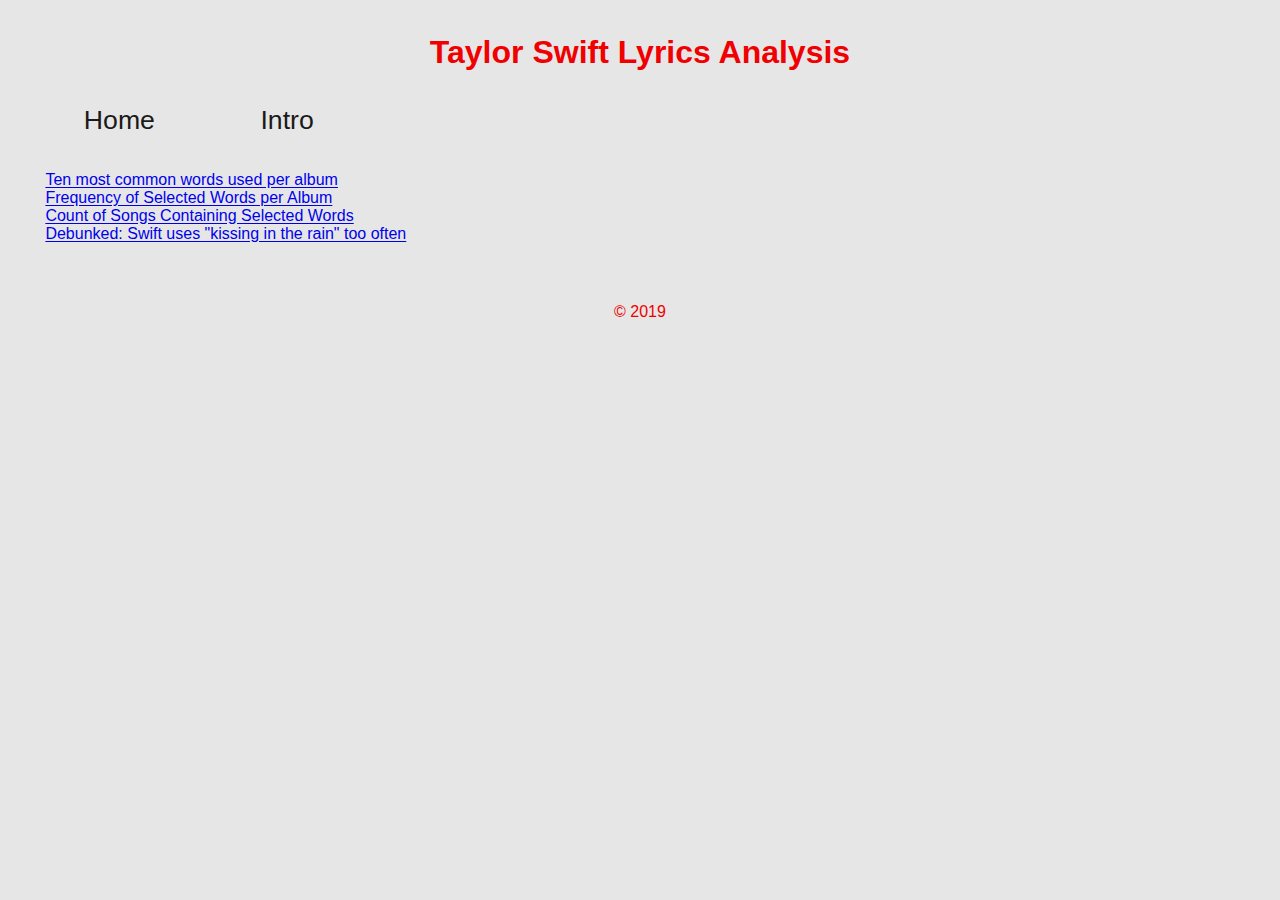
==== index.html @ 8ace2a17 "Added finished files, just need some polishing" ====
<!DOCTYPE html>

<html lang="en">
<head>
  <meta charset="UTF-8"/>
  <meta name="description" content="Taylor Swift Lyrics Analysis">
  <meta name="author" content="Margaret Geling Lee">
  <meta name="keywords" content="Taylor Swift, lyrics, python, SQL, html, css, javascript">
  <title>Taylor Swift Lyrics Analysis</title>
  <link rel="stylesheet" href="css/stylesheet.css">
</head>

<body>
  <header>
    <h1>Taylor Swift Lyrics Analysis</h1>
  </header>
  <nav>
    <a href="index.html">Home</a>
    <a href="intro.html">Intro</a>
  </nav>
  <main>
    <a href="tenMostCommonWords.html">Ten most common words used per album</a><br>
    <a href="freqTotal.html">Frequency of Selected Words per Album</a><br>
    <a href="freqOnce.html">Count of Songs Containing Selected Words</a><br>
    <a href="kiss.html">Debunked: Swift uses "kissing in the rain" too often</a><br>
    <br>
  </main>
  <footer>
    <p>&#169; 2019</p>
  </footer>
</body>

</html>
---- css/stylesheet.css ----
body{
  background: #e6e6e6;
  font-family: Verdana, Arial;
}

header{
  color: #f00000;
  text-align: center;
  font-family: Verdana, Arial;
}

footer{
  color: #f00000;
  text-align: center;
  margin-top: 1%;
  font-family: Verdana, Arial;
}

a{
  padding: 1%;
  margin: 1%;
}

nav{
  box-sizing: border-box;
  color: #1a1a1a;
  display: inline-block;
  height: 20%;
  min-height: 50px;
  min-width: 100%;
  #margin-bottom: 10px;
  overflow: auto;
}

nav a{
  text-decoration: none;
  text-align: center;
  padding: 5% 1% 1% 5%;
  color: #1a1a1a;
  font-size: 20pt;
}

main{
  padding: 1%;
}

h1{
  padding: 1%;
}

p{
  padding: 1%;
}

div{
  padding: 1%;
  display: inline-block;
}
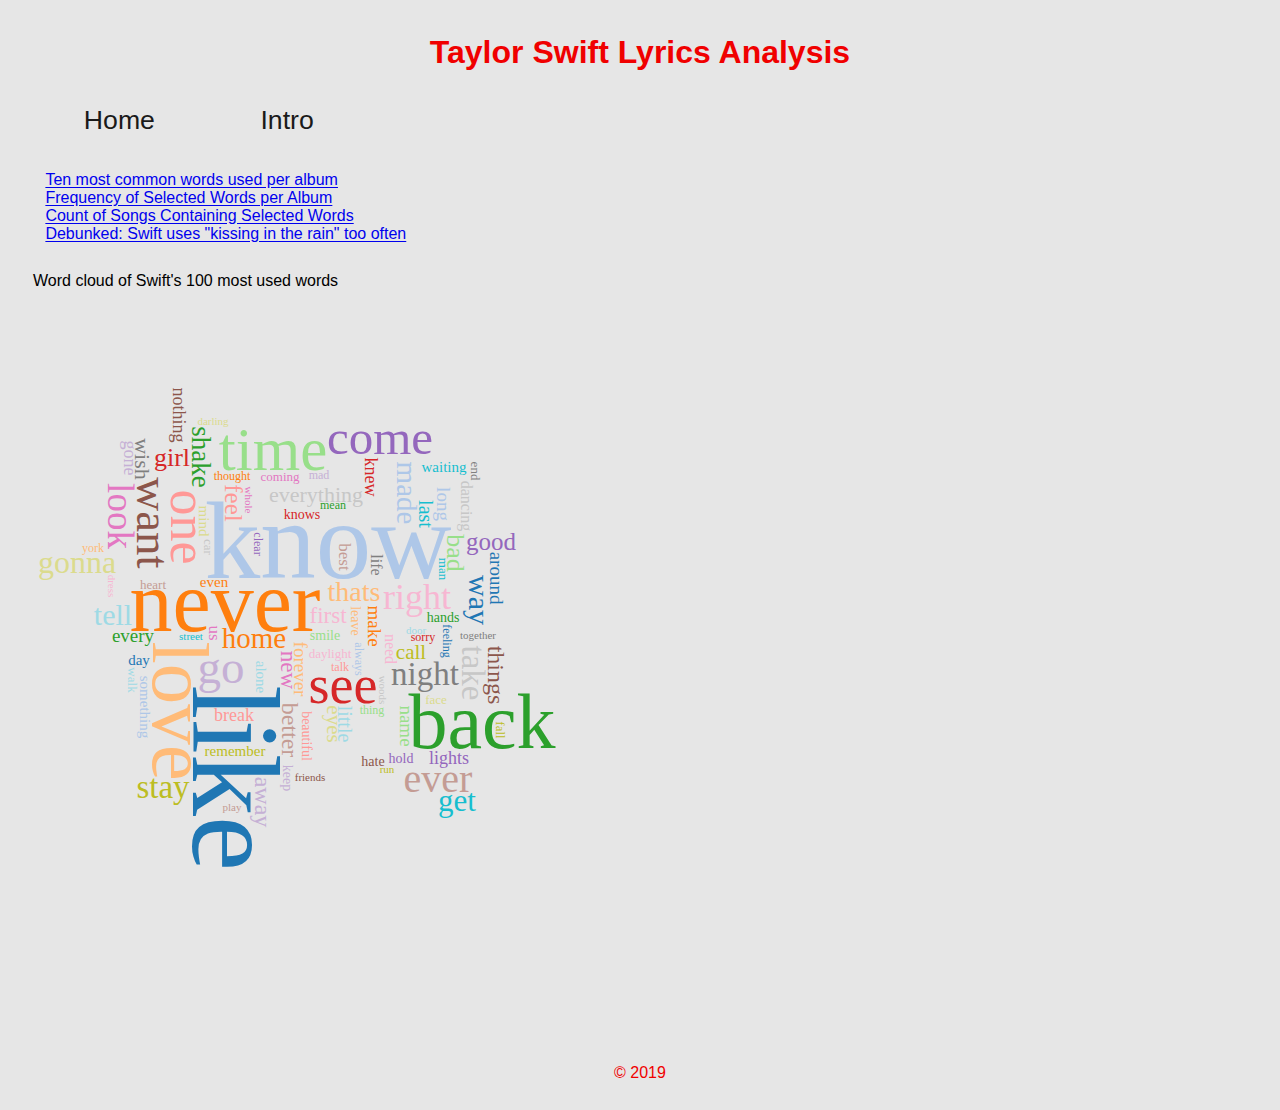
==== commit db04eee5: "added a word cloud in index and modified freqTotal.py for calculating word cloud" ====
--- a/index.html
+++ b/index.html
@@ -23,7 +23,41 @@
     <a href="freqTotal.html">Frequency of Selected Words per Album</a><br>
     <a href="freqOnce.html">Count of Songs Containing Selected Words</a><br>
     <a href="kiss.html">Debunked: Swift uses "kissing in the rain" too often</a><br>
-    <br>
+
+    <script src="js/d3.v2.js"></script>
+    <script src="js/d3.layout.cloud.js"></script>
+    <script src="js/wordCloud.js"></script>
+    <script>
+      var fill = d3.scale.category20();
+
+      d3.layout.cloud().size([700, 700])
+          .words(wordCloud)
+          .rotate(function() { return ~~(Math.random() * 2) * 90; })
+          .font("Impact")
+          .fontSize(function(d) { return d.size; })
+          .on("end", draw)
+          .start();
+
+      function draw(words) {
+        d3.select("body").append("svg")
+            .attr("width", 700)
+            .attr("height", 700)
+          .append("g")
+            .attr("transform", "translate(350,350)")
+          .selectAll("text")
+            .data(words)
+          .enter().append("text")
+            .style("font-size", function(d) { return d.size + "px"; })
+            .style("font-family", "Impact")
+            .style("fill", function(d, i) { return fill(i); })
+            .attr("text-anchor", "middle")
+            .attr("transform", function(d) {
+              return "translate(" + [d.x - 50, d.y - 50] + ")rotate(" + d.rotate + ")";
+            })
+            .text(function(d) { return d.text; });
+      }
+    </script>
+    <p>Word cloud of Swift's 100 most used words</p>
   </main>
   <footer>
     <p>&#169; 2019</p>
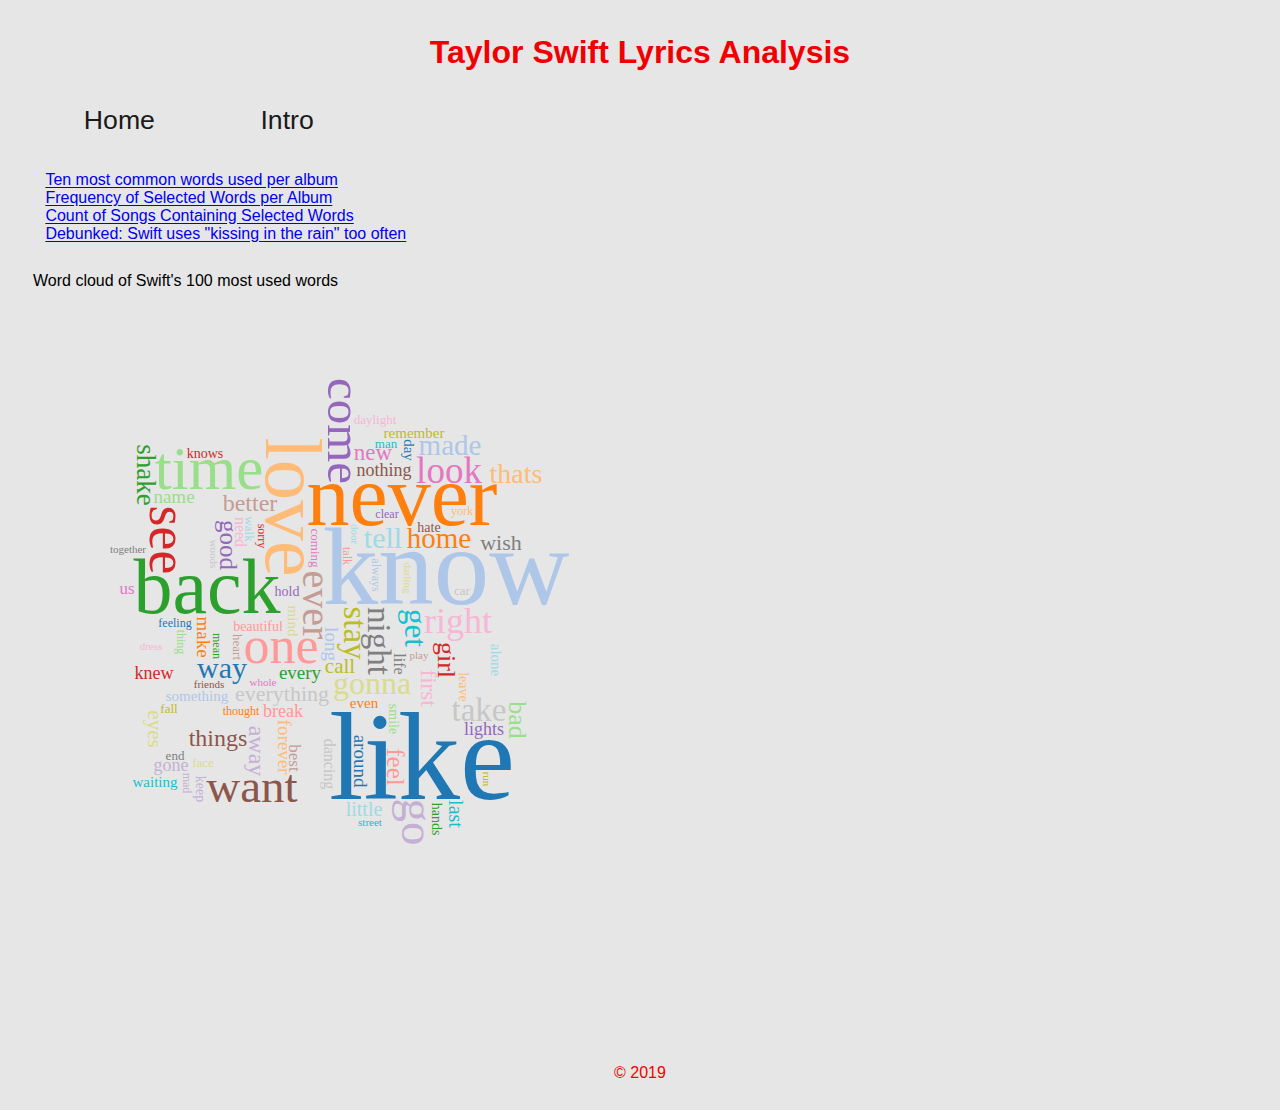
==== commit dc323f88: "deleted wordCloud.html and added reference from py4e.org" ====
--- a/index.html
+++ b/index.html
@@ -1,3 +1,4 @@
+<!-- Used word cloud adapted from https://www.py4e.com/ -->
 <!DOCTYPE html>
 
 <html lang="en">
